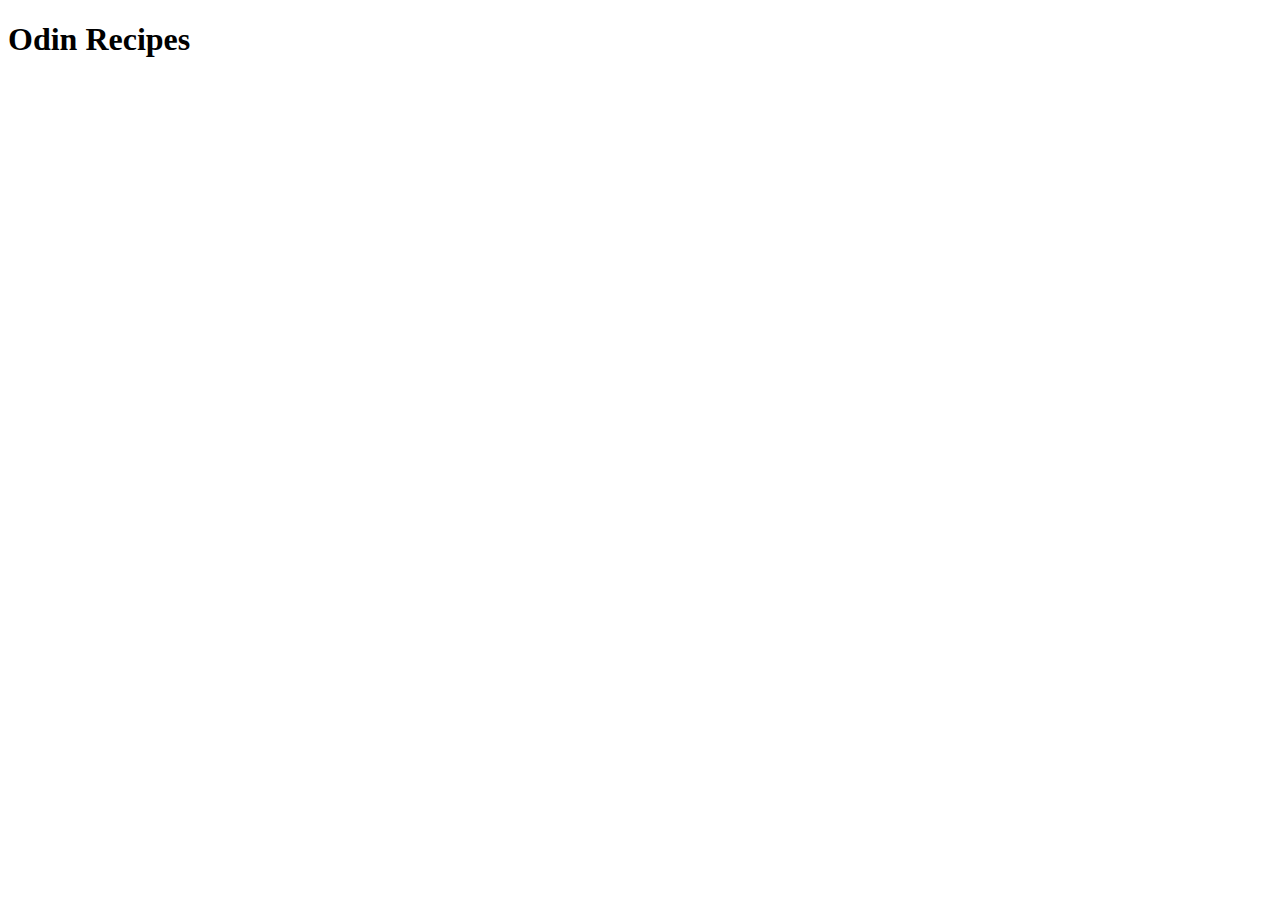
==== index.html @ ea896b21 "Membuat file README.md dan index.html" ====
<!DOCTYPE html>
<html lang="en">
  <head>
    <meta charset="UTF-8" />
    <meta name="viewport" content="width=device-width, initial-scale=1.0" />
    <title>Odin Recipes</title>
  </head>
  <body>
    <h1>Odin Recipes</h1>
  </body>
</html>
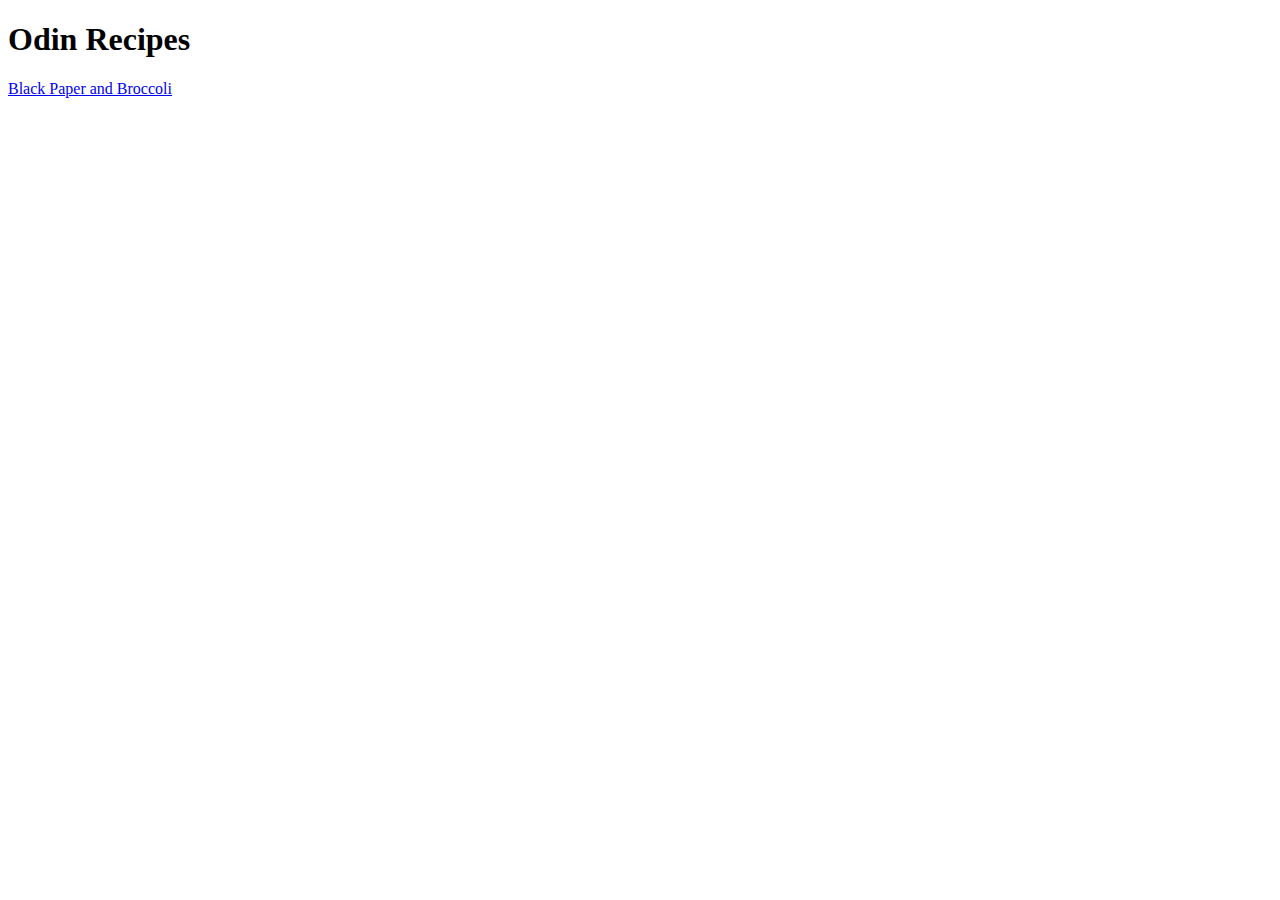
==== commit b1b3fcea: "Membuat content ke halaman blackpaper_tofu.html" ====
--- a/index.html
+++ b/index.html
@@ -7,5 +7,6 @@
   </head>
   <body>
     <h1>Odin Recipes</h1>
+    <a href="./recipes/blackpaper_tofu.html">Black Paper and Broccoli</a>
   </body>
 </html>
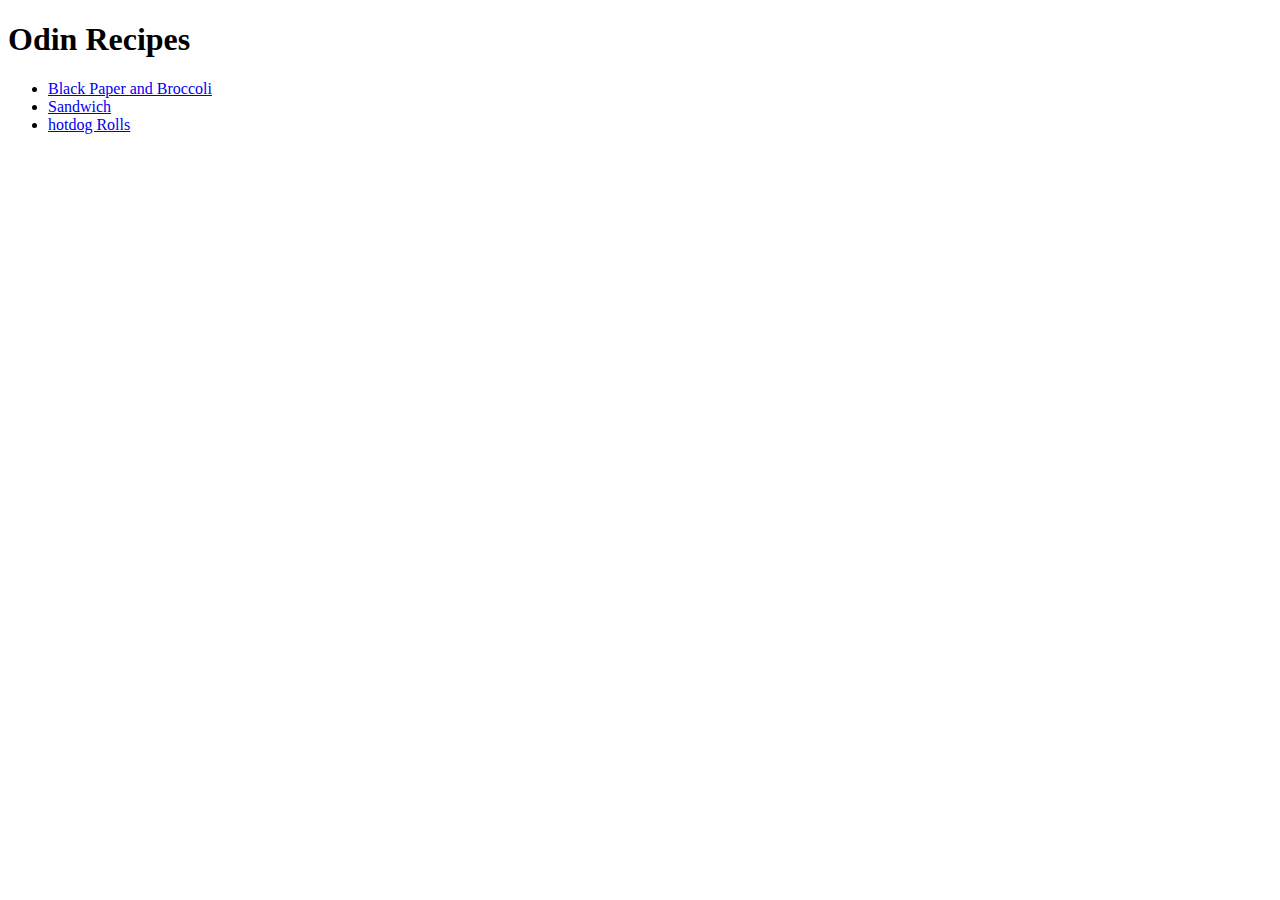
==== commit f24e0517: "Membuat list  yang berisi link ke beberapa resep" ====
--- a/index.html
+++ b/index.html
@@ -7,6 +7,10 @@
   </head>
   <body>
     <h1>Odin Recipes</h1>
-    <a href="./recipes/blackpaper_tofu.html">Black Paper and Broccoli</a>
+    <ul>
+      <li><a href="./recipes/blackpaper_tofu.html">Black Paper and Broccoli</a></li>
+      <li><a href="./recipes/sandwich.html">Sandwich</a></li>
+      <li><a href="./recipes/hotdog_rolls.html">hotdog Rolls</a></li>
+    </ul>
   </body>
 </html>
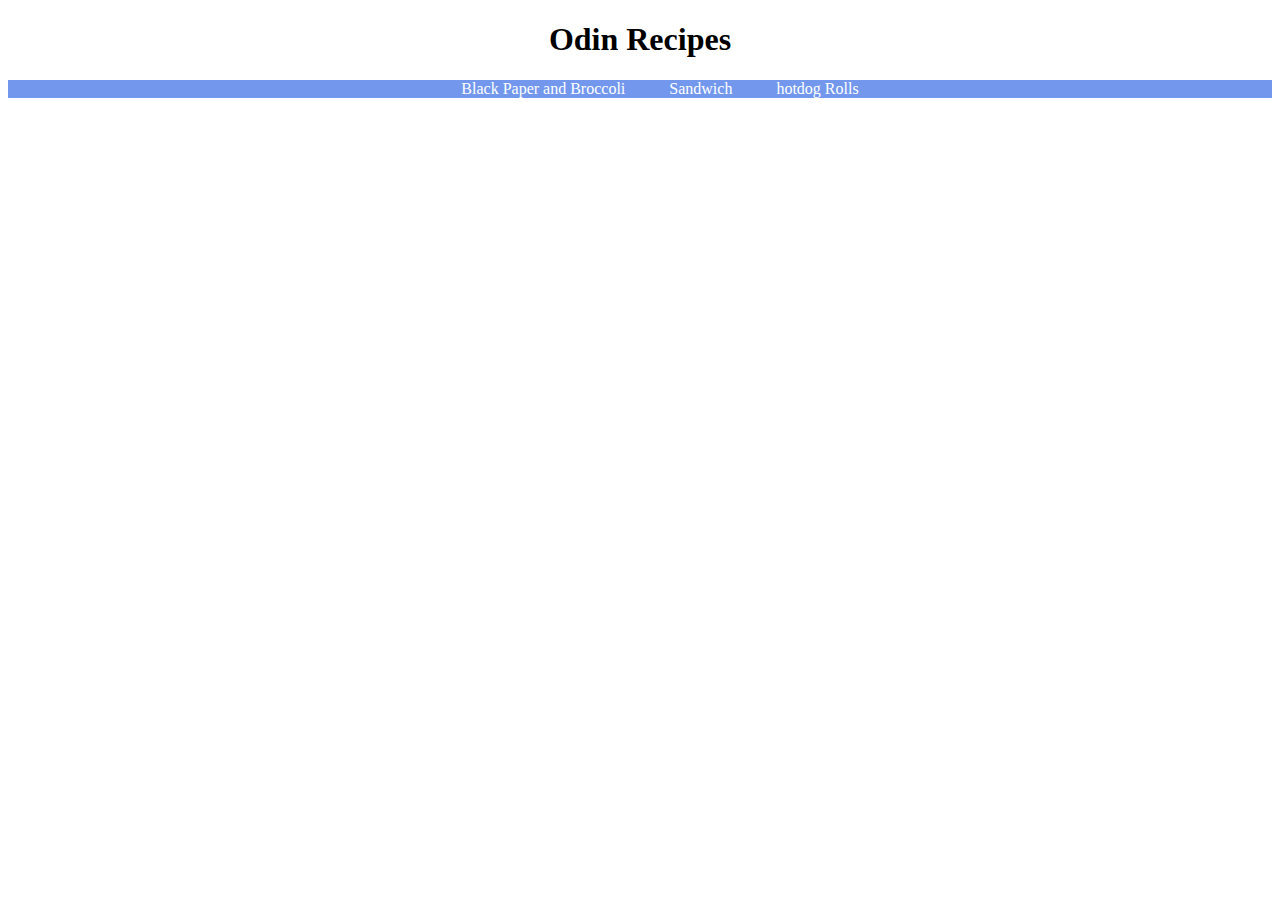
==== commit e6b2d50f: "Membuat style" ====
--- a/index.html
+++ b/index.html
@@ -4,6 +4,7 @@
     <meta charset="UTF-8" />
     <meta name="viewport" content="width=device-width, initial-scale=1.0" />
     <title>Odin Recipes</title>
+    <link rel="stylesheet" href="style.css" />
   </head>
   <body>
     <h1>Odin Recipes</h1>
--- a/style.css
+++ b/style.css
@@ -0,0 +1,23 @@
+h1 {
+  text-align: center;
+}
+
+ul {
+  list-style: none;
+  background-color: rgb(114, 151, 236);
+  text-align: center;
+}
+
+ul li {
+  display: inline-block;
+  margin: 0 20px;
+}
+
+ul li a {
+  text-decoration: none;
+  color: white;
+}
+
+ul li a:hover {
+  text-decoration: underline;
+}
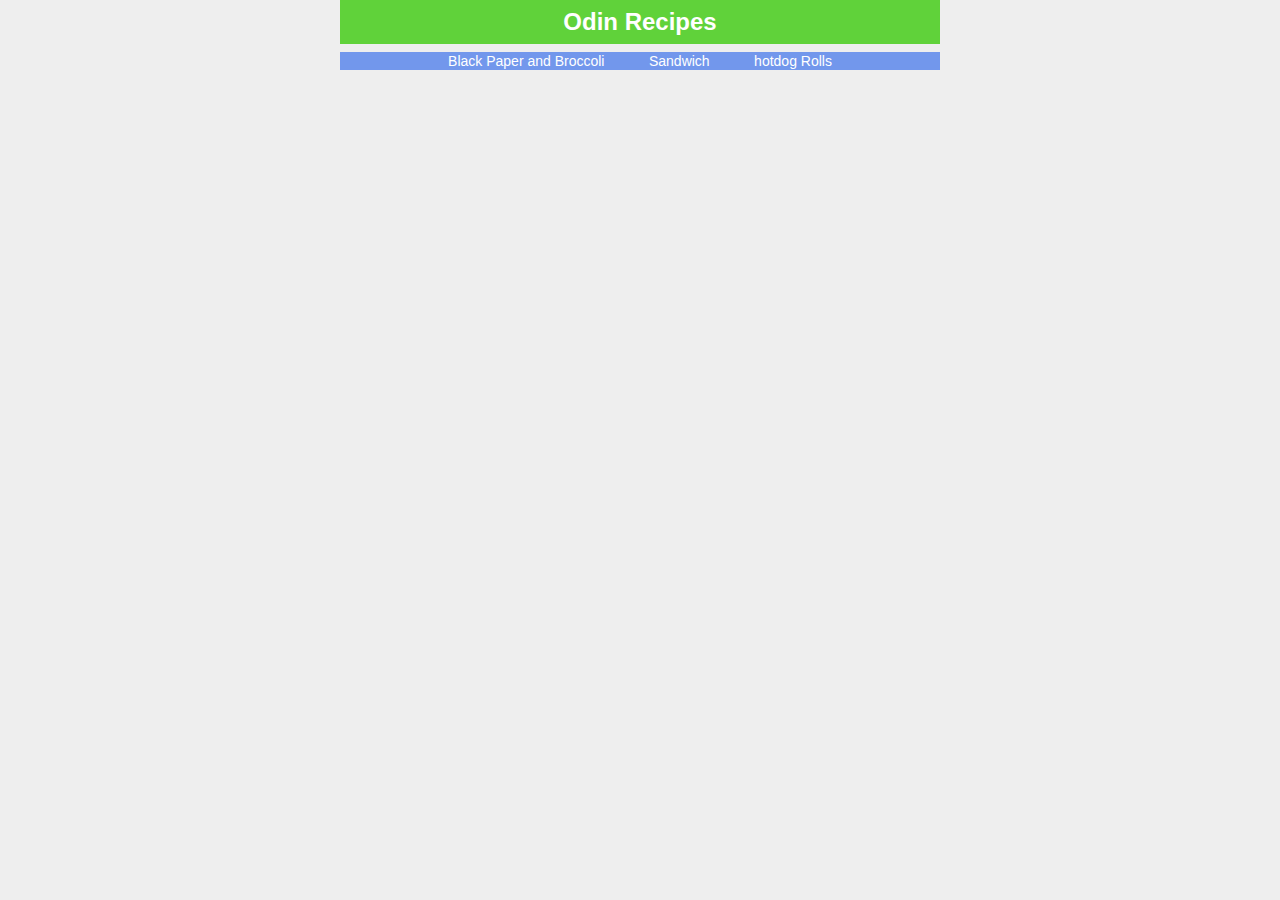
==== commit f4bb2f0f: "Membuat file recipes_style.css dan class pada index.html" ====
--- a/index.html
+++ b/index.html
@@ -7,11 +7,11 @@
     <link rel="stylesheet" href="style.css" />
   </head>
   <body>
-    <h1>Odin Recipes</h1>
-    <ul>
-      <li><a href="./recipes/blackpaper_tofu.html">Black Paper and Broccoli</a></li>
-      <li><a href="./recipes/sandwich.html">Sandwich</a></li>
-      <li><a href="./recipes/hotdog_rolls.html">hotdog Rolls</a></li>
+    <h1 class="title">Odin Recipes</h1>
+    <ul class="navbar">
+      <li class="navbar-nav"><a href="./recipes/blackpaper_tofu.html">Black Paper and Broccoli</a></li>
+      <li class="navbar-nav"><a href="./recipes/sandwich.html">Sandwich</a></li>
+      <li class="navbar-nav"><a href="./recipes/hotdog_rolls.html">hotdog Rolls</a></li>
     </ul>
   </body>
 </html>
--- a/style.css
+++ b/style.css
@@ -1,14 +1,33 @@
-h1 {
-  text-align: center;
+* {
+  box-sizing: border-box;
+  padding: 0;
+  margin: 0;
 }
 
-ul {
+body {
+  width: 600px;
+  margin: auto;
+  background-color: #eee;
+
+  font-family: Arial, Helvetica, sans-serif;
+}
+
+.title {
+  text-align: center;
+  font-size: 24px;
+  margin-bottom: 8px;
+  padding: 8px 12px;
+  background-color: rgb(96, 210, 58);
+  color: #fff;
+}
+
+.navbar {
   list-style: none;
   background-color: rgb(114, 151, 236);
   text-align: center;
 }
 
-ul li {
+.navbar-nav {
   display: inline-block;
   margin: 0 20px;
 }
@@ -16,6 +35,7 @@
 ul li a {
   text-decoration: none;
   color: white;
+  font-size: 14px;
 }
 
 ul li a:hover {
